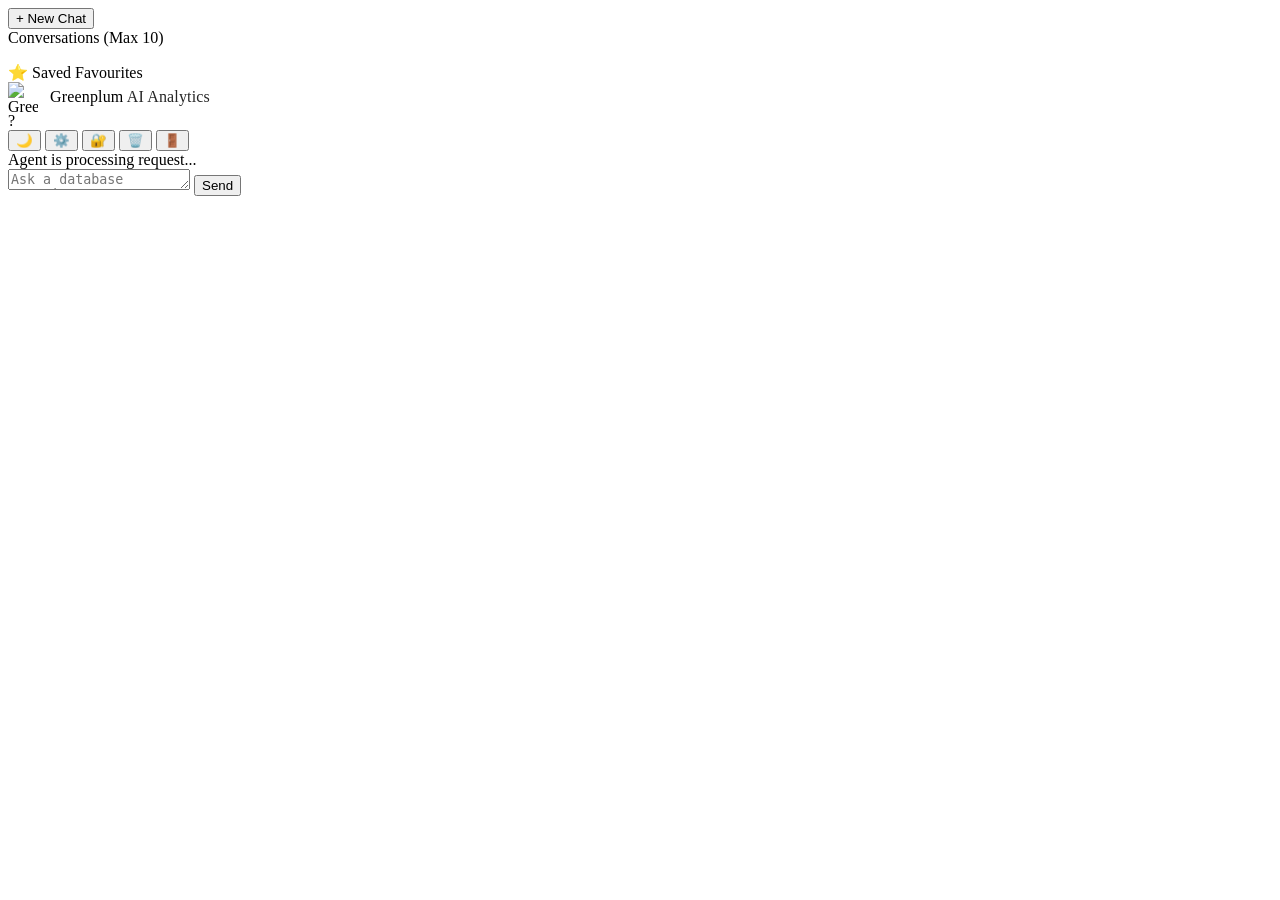
==== src/main/resources/static/index.html @ 998c147e "added BC SSO feature" ====
<!DOCTYPE html>
<html lang="en">
<head>
    <meta charset="UTF-8">
    <meta name="viewport" content="width=device-width, initial-scale=1.0">
    <title>Greenplum Analytics & Reporting</title>

    <script src="https://cdn.jsdelivr.net/npm/marked@9.1.6/marked.min.js"></script>
    <script src="https://cdn.jsdelivr.net/npm/chart.js@4.4.0/dist/chart.umd.min.js"></script>
    <script src="https://cdnjs.cloudflare.com/ajax/libs/html2pdf.js/0.10.1/html2pdf.bundle.min.js"></script>
    <link rel="stylesheet" href="https://cdnjs.cloudflare.com/ajax/libs/highlight.js/11.9.0/styles/github-dark.min.css">
    <script src="https://cdnjs.cloudflare.com/ajax/libs/highlight.js/11.9.0/highlight.min.js"></script>
    <script src="https://cdnjs.cloudflare.com/ajax/libs/dompurify/3.1.6/purify.min.js"></script>

    <link rel="stylesheet" href="/css/style.css?v=58">
</head>
<body>

<div class="app-layout">
    <div class="sidebar" id="sidebar">
        <button class="new-chat-btn" onclick="createNewChat()">+ New Chat</button>
        <div class="chat-list-header">Conversations (Max 10)</div>
        <div class="chat-list" id="chatList"></div>

        <div class="chat-list-header" style="margin-top:16px; display:flex; justify-content:space-between; align-items:center;">
            <span>⭐ Saved Favourites</span>
        </div>
        <div class="chat-list" id="favouritesList" style="max-height:none;"></div>
    </div>

    <div class="chat-container" id="appContainer">
        <div class="header">
            <!-- Left: logo + title + status dots -->
            <div style="display:flex; align-items:center; gap:12px; min-width:0;">
                <img src="/images/logo.svg" alt="Greenplum" style="width:30px; height:30px; flex-shrink:0;" />
                <span style="font-size:1em; letter-spacing:0.01em; white-space:nowrap;">Greenplum <span style="font-weight:400; opacity:0.85;">AI Analytics</span></span>
                <div class="status-container" style="font-size:0.72em;">
                    <span id="headerStatusDot" class="status-dot status-unknown"></span>
                    <span id="headerStatusText" style="max-width:100px; overflow:hidden; text-overflow:ellipsis; white-space:nowrap;"></span>
                    <span id="mcpStatusContainer"></span>
                </div>
                <span id="headerModeBadge" style="display:none; font-size:0.68em; padding:2px 8px; border-radius:10px; background:rgba(255,255,255,0.15); color:rgba(255,255,255,0.85); font-weight:500; white-space:nowrap;"></span>
            </div>
            <!-- Right: user initials + icon action buttons -->
            <div class="header-actions">
                <div class="hdr-user" id="hdrUserSection">
                    <div class="hdr-avatar" id="hdrAvatar" title="">?</div>
                </div>
                <span id="userEmailDisplay" style="display:none;"></span>
                <button class="hdr-btn" id="themeToggleBtn" onclick="toggleTheme()" data-tip="Toggle Mode">🌙</button>
                <button class="hdr-btn" id="settingsBtn" onclick="openSettings()" data-tip="Settings">⚙️</button>
                <button class="hdr-btn" onclick="openAdminModal()" data-tip="Admin Panel">🔐</button>
                <button class="hdr-btn" onclick="deleteAllData()" data-tip="Clear Data">🗑️</button>
                <button class="hdr-btn" onclick="logout()" data-tip="Sign Out">🚪</button>
            </div>
        </div>

        <div class="messages" id="messages"></div>

        <div class="loading-container">
            <span class="loading" id="loading">Agent is processing request...</span>
        </div>

        <div class="input-area">
            <div id="suggestionBox" class="suggestion-box"></div>
            <textarea id="prompt" class="chat-input" placeholder="Ask a database question... (Shift+Enter for new line)" rows="1"></textarea>
            <button class="send-btn" id="sendBtn" onclick="sendPrompt()">Send</button>
            <button class="send-btn" id="cancelBtn" onclick="cancelRequest()" style="display: none; background: #ef4444; border-color: #ef4444;">Cancel</button>
        </div>
    </div>
</div>


<!-- ===================== DELETE CHAT HISTORY & DATA CONFIRMATION ===================== -->
<div class="modal-overlay" id="deleteConfirmModal" style="display: none;">
    <div class="modal-content" style="max-width: 380px;">
        <h3>🗑️ Delete Chat History &amp; Data</h3>
        <p style="font-size:0.9em; color:#374151;">This will permanently delete:</p>
        <ul style="font-size:0.88em; color:#64748b; margin: 8px 0 14px 18px; line-height:1.7;">
            <li>All conversation history (all tabs)</li>
            <li>All AI memory / context</li>
        </ul>
        <p style="font-size:0.88em; color:#374151;">Your account and credentials are not affected — you can start chatting immediately after.</p>
        <div class="modal-actions" style="justify-content: space-between;">
            <button class="btn-cancel" onclick="cancelDeleteAll()">Cancel</button>
            <button class="btn-danger" onclick="confirmDeleteAll()">Yes, Delete All</button>
        </div>
    </div>
</div>

<!-- ===================== SAVE FAVOURITE MODAL ===================== -->
<div class="modal-overlay" id="saveFavModal" style="display: none;">
    <div class="modal-content" style="max-width: 460px;">
        <h3>⭐ Save as Favourite</h3>
        <p style="font-size:0.9em; color:#64748b; margin-bottom:14px;">
            Give this prompt a short label so you can find it quickly in the Saved Favourites list.
        </p>
        <div class="form-group">
            <label>Label</label>
            <input type="text" id="favLabelInput" placeholder="e.g. Weekly Revenue Report" maxlength="80"
                   onkeypress="if(event.key==='Enter') confirmSaveFav()">
        </div>
        <div class="form-group">
            <label>Prompt</label>
            <textarea id="favPromptInput" rows="4"
                      style="padding:8px; border:1px solid #cbd5e1; border-radius:4px; font-family:inherit; font-size:0.9em; resize:vertical; width:100%; box-sizing:border-box;"
                      placeholder="The prompt text…"></textarea>
        </div>
        <div id="saveFavError" class="test-result test-error" style="display:none; margin-bottom:12px;"></div>
        <div class="modal-actions" style="justify-content:space-between;">
            <button class="btn-cancel" onclick="closeSaveFavModal()">Cancel</button>
            <button class="btn-save" onclick="confirmSaveFav()">Save Favourite</button>
        </div>
    </div>
</div>

<!-- ===================== ADMIN MODAL ===================== -->
<div class="modal-overlay" id="adminModal" style="display: none;">
    <div class="modal-content" style="max-width: 720px; width: 92%;">
        <h3>🔐 Admin — Global Pre-Training Prompt</h3>

        <!-- Step 1: PIN auth -->
        <div id="adminAuthSection">
            <p style="font-size:0.9em; color:#64748b; margin-bottom:18px;">
                Enter the admin PIN to view or update the global prompt that applies to <strong>all users</strong>.
            </p>
            <div class="form-group">
                <label>Admin PIN</label>
                <div style="position:relative;">
                    <input type="password" id="adminPinInput" placeholder="Enter admin PIN" maxlength="20"
                           style="padding-right:36px; width:100%; box-sizing:border-box;"
                           onkeypress="if(event.key==='Enter') verifyAdminPin()">
                    <button type="button" onclick="togglePinVisibility()"
                            style="position:absolute; right:6px; top:50%; transform:translateY(-50%); background:none; border:none; cursor:pointer; color:var(--muted-text); font-size:0.95em; padding:2px 4px; line-height:1;"
                            title="Show / hide PIN">👁</button>
                </div>
            </div>
            <div id="adminAuthError" class="test-result test-error" style="display:none; margin-bottom:12px;"></div>
            <div class="modal-actions" style="justify-content:space-between;">
                <button class="btn-cancel" onclick="closeAdminModal()">Cancel</button>
                <button class="btn-save" id="adminAuthBtn" onclick="verifyAdminPin()">Verify &amp; Enter</button>
            </div>
        </div>

        <!-- Step 2: Prompt editor + allowlist (shown after PIN verified) -->
        <div id="adminEditorSection" style="display:none;">
            <p style="font-size:0.9em; color:#64748b; margin-bottom:12px;">
                These instructions are appended to <strong>every chat request for every user</strong>.
                Changes take effect immediately — no restart needed. Leave blank to disable.
            </p>
            <div class="form-group">
                <div style="display:flex; justify-content:space-between; align-items:center; margin-bottom:6px;">
                    <label style="margin:0;">Global Pre-Training Prompt</label>
                    <button id="promptEditBtn" class="btn-cancel" onclick="editGlobalPrompt()" style="display:none; font-size:0.8em; padding:3px 10px;">✏️ Edit</button>
                    <button id="promptSaveBtn" class="btn-save"   onclick="saveGlobalPrompt()" style="display:none; font-size:0.8em; padding:3px 10px;">Save</button>
                </div>
                <textarea id="globalPromptText" rows="7"
                          placeholder="e.g. Always respond in English. Focus only on financial data. Never discuss system internals."
                          style="padding:8px; border:1px solid #cbd5e1; border-radius:4px; font-family:inherit; font-size:0.9em; resize:vertical; width:100%; box-sizing:border-box;"></textarea>
            </div>
            <div id="adminSaveResult" class="test-result" style="display:none; margin-bottom:12px;"></div>

            <!-- Allowlist section -->
            <div id="allowlistSection" style="display:none; border-top:1px solid var(--border-color); padding-top:16px;">
                <p style="font-size:0.9em; color:#64748b; margin-bottom:12px;">
                    <strong>Access Control — Allowed Users</strong><br>
                    Leave empty to allow all authenticated BC users. Add emails to restrict access.
                </p>
                <datalist id="knownUsersList"></datalist>
                <div style="display:flex; gap:8px; margin-bottom:8px;">
                    <input type="text" id="allowlistEmailInput"
                           list="knownUsersList"
                           placeholder="Search by name or email..."
                           autocomplete="off"
                           style="flex:1; padding:7px 10px; border:1px solid #cbd5e1; border-radius:4px; font-size:0.88em; box-sizing:border-box;"
                           oninput="onAllowlistEmailInput()"
                           onkeydown="if(event.key==='Enter'){event.preventDefault();addAllowlistEmail();}"/>
                    <button class="btn-save" onclick="addAllowlistEmail()" style="padding:7px 14px;">Add</button>
                </div>
                <div id="allowlistAddResult" class="test-result" style="display:none; margin-bottom:8px;"></div>
                <div style="margin-bottom:10px;">
                    <button class="btn-cancel" onclick="toggleAllowlistView()" id="allowlistViewBtn" style="font-size:0.82em; padding:5px 12px;">👁 Show User List</button>
                </div>
                <div id="allowlistUserList" style="display:none; margin-bottom:10px;"></div>
                <div id="allowlistSaveResult" class="test-result" style="display:none; margin-bottom:8px;"></div>
            </div>

            <div class="modal-actions" style="justify-content:flex-end; margin-top:8px;">
                <button class="btn-cancel" onclick="closeAdminModal()">Close</button>
            </div>
        </div>
    </div>
</div>

<!-- ===================== SETTINGS ===================== -->
<div class="modal-overlay" id="settingsModal" style="display: none;">
    <div class="modal-content" style="display:flex; flex-direction:column; padding:0; overflow:hidden; max-height:90vh;">

        <!-- Sticky header -->
        <div style="padding:20px 25px 14px; border-bottom:1px solid var(--border-color); flex-shrink:0;">
            <h3 style="margin:0 0 14px; border-bottom:none; padding-bottom:0;">Agent Configuration (Global)</h3>
            <div style="background:var(--sidebar-bg); padding:12px 14px; border-radius:6px; border:1px dashed var(--border-subtle);">
                <div style="display:flex; justify-content:space-between; align-items:center; margin-bottom:6px;">
                    <label style="color:var(--primary-color); font-size:0.95em; margin-bottom:0;">📤 Upload Config File</label>
                    <a href="/sample-credential.txt" download="sample-credential.txt"
                       style="font-size:0.78em; color:var(--primary-color); text-decoration:none; border:1px solid var(--border-subtle); border-radius:4px; padding:2px 8px; background:var(--new-chat-btn-hover);">
                        ⬇ Download Sample
                    </a>
                </div>
                <input type="file" id="configFileUpload" accept=".properties,.txt" onchange="handleConfigUpload(event)" style="border:none; padding:5px 0; background:transparent;">
            </div>
        </div>

        <!-- Scrollable body -->
        <div style="flex:1; overflow-y:auto; padding:18px 25px 14px;">
          <div class="settings-panels">

            <!-- LEFT PANEL: AI Model settings -->
            <div class="settings-panel">
                <div class="settings-panel-title">🤖 AI Model</div>

                <div class="form-group">
                    <label>Provider Engine</label>
                    <select id="provider" onchange="toggleProviderFields()">
                        <option value="ollama" selected>Ollama</option>
                        <option value="openai">OpenAI Compatible (ChatGPT, vLLM, LMStudio)</option>
                        <option value="anthropic">Anthropic (Claude)</option>
                    </select>
                </div>

                <div class="form-group">
                    <label>Model Name</label>
                    <input type="text" id="modelName" placeholder="e.g. qwen2.5:32b">
                    <div id="modelNameHelp" style="font-size:0.8em; color:#64748b; margin-top:-5px;">Select a provider to see format</div>
                </div>

                <div class="form-group" id="baseUrlGroup">
                    <label id="baseUrlLabel">Endpoint / Base URL</label>
                    <input type="text" id="baseUrl">
                    <div id="baseUrlHelp" style="font-size:0.8em; color:#64748b; margin-top:-5px;"></div>
                </div>

                <div class="form-group" id="apiKeyGroup">
                    <label>API Key / Auth</label>
                    <input type="password" id="apiKey">
                    <div id="apiKeyHelp" style="font-size:0.8em; color:#64748b; margin-top:-5px;"></div>
                </div>

                <div class="form-group" style="margin-bottom:0;">
                    <label>System Prompt <span style="font-weight:normal; color:#94a3b8;">(Pre-training)</span></label>
                    <textarea id="systemPrompt" rows="5" placeholder="e.g., You are a strict PostgreSQL DBA. Explain queries clearly." style="padding:8px; border:1px solid #cbd5e1; border-radius:4px; font-family:inherit; font-size:0.9em; resize:vertical;"></textarea>
                    <div style="font-size:0.8em; color:#64748b; margin-top:-5px;">Applied dynamically to all conversations.</div>
                </div>
            </div>

            <!-- RIGHT PANEL: Data Platform settings -->
            <div class="settings-panel">
                <div class="settings-panel-title">🗄️ Data Platform</div>

                <div class="form-group">
                    <label>Mode</label>
                    <select id="activeMode">
                        <option value="greenplum">Greenplum</option>
                        <option value="openmetadata">OpenMetadata</option>
                        <option value="both">Both (Greenplum + OpenMetadata)</option>
                    </select>
                    <div style="font-size:0.8em; color:#64748b; margin-top:-5px;">Which MCP server(s) the agent connects to.</div>
                </div>

                <!-- Greenplum MCP (visible when mode = greenplum or both) -->
                <div id="gpMcpSection" style="display:block; background:var(--sidebar-bg); border:1px solid var(--border-subtle); border-radius:6px; padding:14px 15px; margin-bottom:12px;">
                    <div style="font-size:0.8em; font-weight:700; color:var(--primary-color); margin-bottom:12px; text-transform:uppercase; letter-spacing:0.06em;">🐘 Greenplum MCP</div>
                    <div class="form-group">
                        <label>Server URL</label>
                        <input type="text" id="mcpUrl" placeholder="http://xx.xx.xx.xx:80/mcp">
                    </div>
                    <div class="form-group" style="margin-bottom:0;">
                        <label>Auth Header</label>
                        <input type="password" id="mcpAuth" placeholder="Basic &lt;base64&gt;">
                    </div>
                </div>

                <!-- OpenMetadata MCP (visible when mode = openmetadata or both) -->
                <div id="omMcpSection" style="display:none; background:var(--sidebar-bg); border:1px solid var(--border-subtle); border-radius:6px; padding:14px 15px; margin-bottom:12px;">
                    <div style="font-size:0.8em; font-weight:700; color:var(--primary-color); margin-bottom:12px; text-transform:uppercase; letter-spacing:0.06em;">📂 OpenMetadata MCP</div>
                    <div class="form-group">
                        <label>Server URL</label>
                        <input type="text" id="omMcpUrl" placeholder="http://xx.xx.xx.xx:8585/mcp">
                    </div>
                    <div class="form-group" style="margin-bottom:0;">
                        <label>Auth Header</label>
                        <input type="password" id="omMcpAuth" placeholder="Bearer &lt;jwt-token&gt; or Basic &lt;base64&gt;">
                    </div>
                </div>

                <div id="testResult" class="test-result" style="margin-top:4px;"></div>
            </div>

          </div>
        </div>

        <!-- Sticky footer -->
        <div style="padding:14px 25px 16px; border-top:1px solid var(--border-color); flex-shrink:0; background:var(--modal-bg);">
            <div class="modal-actions" style="margin-top:0;">
                <button type="button" class="btn-test" id="testBtn" onclick="testConnection(true)">Test Connection</button>
                <button type="button" class="btn-cancel" onclick="closeSettings()">Cancel</button>
                <button type="button" class="btn-save" onclick="saveSettings()">Save Settings</button>
            </div>
        </div>

    </div>
</div>

<script src="/js/app.js?v=59"></script>
</body>
</html>
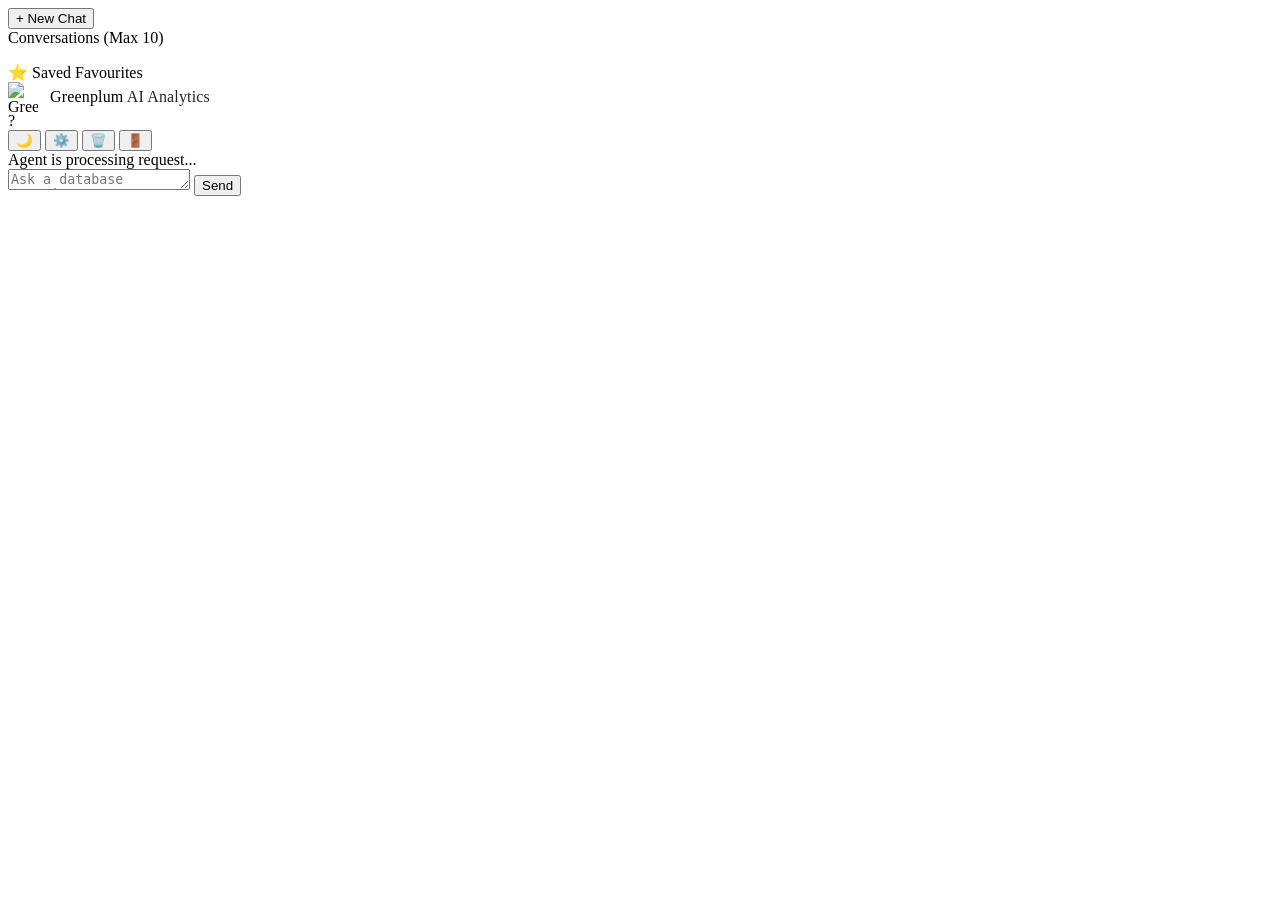
==== commit 2e09df3e: "rbac added" ====
--- a/src/main/resources/static/index.html
+++ b/src/main/resources/static/index.html
@@ -8,11 +8,12 @@
     <script src="https://cdn.jsdelivr.net/npm/marked@9.1.6/marked.min.js"></script>
     <script src="https://cdn.jsdelivr.net/npm/chart.js@4.4.0/dist/chart.umd.min.js"></script>
     <script src="https://cdnjs.cloudflare.com/ajax/libs/html2pdf.js/0.10.1/html2pdf.bundle.min.js"></script>
+    <script src="https://cdn.jsdelivr.net/npm/xlsx@0.18.5/dist/xlsx.full.min.js"></script>
     <link rel="stylesheet" href="https://cdnjs.cloudflare.com/ajax/libs/highlight.js/11.9.0/styles/github-dark.min.css">
     <script src="https://cdnjs.cloudflare.com/ajax/libs/highlight.js/11.9.0/highlight.min.js"></script>
     <script src="https://cdnjs.cloudflare.com/ajax/libs/dompurify/3.1.6/purify.min.js"></script>
 
-    <link rel="stylesheet" href="/css/style.css?v=58">
+    <link rel="stylesheet" href="/css/style.css?v=70">
 </head>
 <body>
 
@@ -35,8 +36,10 @@
                 <img src="/images/logo.svg" alt="Greenplum" style="width:30px; height:30px; flex-shrink:0;" />
                 <span style="font-size:1em; letter-spacing:0.01em; white-space:nowrap;">Greenplum <span style="font-weight:400; opacity:0.85;">AI Analytics</span></span>
                 <div class="status-container" style="font-size:0.72em;">
-                    <span id="headerStatusDot" class="status-dot status-unknown"></span>
-                    <span id="headerStatusText" style="max-width:100px; overflow:hidden; text-overflow:ellipsis; white-space:nowrap;"></span>
+                    <span id="modelIndicator" class="model-indicator">
+                        <span id="headerStatusDot" class="status-dot status-unknown"></span>
+                        <span id="headerStatusText" style="max-width:100px; overflow:hidden; text-overflow:ellipsis; white-space:nowrap;"></span>
+                    </span>
                     <span id="mcpStatusContainer"></span>
                 </div>
                 <span id="headerModeBadge" style="display:none; font-size:0.68em; padding:2px 8px; border-radius:10px; background:rgba(255,255,255,0.15); color:rgba(255,255,255,0.85); font-weight:500; white-space:nowrap;"></span>
@@ -44,12 +47,12 @@
             <!-- Right: user initials + icon action buttons -->
             <div class="header-actions">
                 <div class="hdr-user" id="hdrUserSection">
-                    <div class="hdr-avatar" id="hdrAvatar" title="">?</div>
+                    <div class="hdr-avatar" id="hdrAvatar" title="" onclick="openUserPrefs()" data-tip="My Preferences">?</div>
                 </div>
                 <span id="userEmailDisplay" style="display:none;"></span>
                 <button class="hdr-btn" id="themeToggleBtn" onclick="toggleTheme()" data-tip="Toggle Mode">🌙</button>
                 <button class="hdr-btn" id="settingsBtn" onclick="openSettings()" data-tip="Settings">⚙️</button>
-                <button class="hdr-btn" onclick="openAdminModal()" data-tip="Admin Panel">🔐</button>
+                <button class="hdr-btn" id="adminPanelBtn" onclick="openAdminModal()" data-tip="Admin Panel" style="display:none;">🔐</button>
                 <button class="hdr-btn" onclick="deleteAllData()" data-tip="Clear Data">🗑️</button>
                 <button class="hdr-btn" onclick="logout()" data-tip="Sign Out">🚪</button>
             </div>
@@ -114,15 +117,40 @@
     </div>
 </div>
 
+<!-- ===================== USER PREFERENCES MODAL ===================== -->
+<div class="modal-overlay" id="userPrefsModal" style="display: none;">
+    <div class="modal-content" style="max-width: 560px;">
+        <h3>👤 My Preferences</h3>
+        <p style="font-size:0.88em; color:#64748b; margin-bottom:14px;">
+            Personal instructions applied only to your sessions. These take priority over the admin global prompt.
+            Leave blank to use only the admin global settings.
+        </p>
+        <div class="form-group">
+            <div style="display:flex; justify-content:space-between; align-items:center; margin-bottom:6px;">
+                <label style="margin:0;">Your Preferences</label>
+                <button id="userPrefsEditBtn" class="btn-cancel" onclick="editUserPrefs()" style="font-size:0.8em; padding:3px 10px;">✏️ Edit</button>
+                <button id="userPrefsSaveBtn" class="btn-save"   onclick="saveUserPrefs()" style="display:none; font-size:0.8em; padding:3px 10px;">Save</button>
+            </div>
+            <textarea id="userPrefsInput" rows="9" readonly
+                      style="padding:8px; border:1px solid var(--border-color); border-radius:4px; font-family:inherit; font-size:0.88em; resize:vertical; width:100%; box-sizing:border-box; background:var(--input-bg,#fff); color:var(--text-color,#111); opacity:0.7;"
+                      placeholder="Examples:&#10;• I cover the AMER region — default to AMER unless I specify otherwise&#10;• I work on the Spring Runtime team — focus on Spring product data&#10;• Default to FY25 data unless I specify a different period&#10;• Always include row counts at the bottom of every table&#10;• Format large numbers with commas (e.g. 1,234,567)&#10;• Show amounts in millions rounded to 2 decimal places&#10;• Do not show SQL queries in responses&#10;• Keep answers concise — no more than 3 sentences unless I ask for details&#10;• When showing rankings, always include top 5 and bottom 5"></textarea>
+        </div>
+        <div id="userPrefsSaveStatus" style="display:none; font-size:0.85em; margin:8px 0 4px;"></div>
+        <div class="modal-actions" style="justify-content:flex-end; margin-top:14px;">
+            <button class="btn-cancel" onclick="closeUserPrefs()">Close</button>
+        </div>
+    </div>
+</div>
+
 <!-- ===================== ADMIN MODAL ===================== -->
 <div class="modal-overlay" id="adminModal" style="display: none;">
     <div class="modal-content" style="max-width: 720px; width: 92%;">
-        <h3>🔐 Admin — Global Pre-Training Prompt</h3>
+        <h3>🔐 Admin Panel</h3>
 
         <!-- Step 1: PIN auth -->
         <div id="adminAuthSection">
             <p style="font-size:0.9em; color:#64748b; margin-bottom:18px;">
-                Enter the admin PIN to view or update the global prompt that applies to <strong>all users</strong>.
+                Enter the admin PIN to manage the global prompt, access control, and user roles.
             </p>
             <div class="form-group">
                 <label>Admin PIN</label>
@@ -142,39 +170,64 @@
             </div>
         </div>
 
-        <!-- Step 2: Prompt editor + allowlist (shown after PIN verified) -->
+        <!-- Step 2: Tabbed editor (shown after PIN verified) -->
         <div id="adminEditorSection" style="display:none;">
-            <p style="font-size:0.9em; color:#64748b; margin-bottom:12px;">
-                These instructions are appended to <strong>every chat request for every user</strong>.
-                Changes take effect immediately — no restart needed. Leave blank to disable.
-            </p>
-            <div class="form-group">
-                <div style="display:flex; justify-content:space-between; align-items:center; margin-bottom:6px;">
-                    <label style="margin:0;">Global Pre-Training Prompt</label>
-                    <button id="promptEditBtn" class="btn-cancel" onclick="editGlobalPrompt()" style="display:none; font-size:0.8em; padding:3px 10px;">✏️ Edit</button>
-                    <button id="promptSaveBtn" class="btn-save"   onclick="saveGlobalPrompt()" style="display:none; font-size:0.8em; padding:3px 10px;">Save</button>
-                </div>
-                <textarea id="globalPromptText" rows="7"
-                          placeholder="e.g. Always respond in English. Focus only on financial data. Never discuss system internals."
-                          style="padding:8px; border:1px solid #cbd5e1; border-radius:4px; font-family:inherit; font-size:0.9em; resize:vertical; width:100%; box-sizing:border-box;"></textarea>
-            </div>
-            <div id="adminSaveResult" class="test-result" style="display:none; margin-bottom:12px;"></div>
-
-            <!-- Allowlist section -->
-            <div id="allowlistSection" style="display:none; border-top:1px solid var(--border-color); padding-top:16px;">
+
+            <!-- Tab bar -->
+            <div style="display:flex; gap:0; margin-bottom:16px; border-bottom:2px solid var(--border-subtle);">
+                <button id="adminTabPrompt" onclick="switchAdminTab('Prompt')"
+                        style="background:none; border:none; border-bottom:2px solid var(--primary-color); color:var(--primary-color); font-weight:600; padding:7px 16px; cursor:pointer; font-size:0.88em; margin-bottom:-2px; transition:all 0.15s;">
+                    Global Prompt
+                </button>
+                <button id="adminTabAccess" onclick="switchAdminTab('Access')"
+                        style="background:none; border:none; border-bottom:2px solid transparent; color:var(--muted-text); font-weight:normal; padding:7px 16px; cursor:pointer; font-size:0.88em; margin-bottom:-2px; transition:all 0.15s;">
+                    Access Control
+                </button>
+                <button id="adminTabRoles" onclick="switchAdminTab('Roles')"
+                        style="background:none; border:none; border-bottom:2px solid transparent; color:var(--muted-text); font-weight:normal; padding:7px 16px; cursor:pointer; font-size:0.88em; margin-bottom:-2px; transition:all 0.15s;">
+                    Roles
+                </button>
+            </div>
+
+            <!-- Panel: Global Prompt -->
+            <div id="adminPanelPrompt">
                 <p style="font-size:0.9em; color:#64748b; margin-bottom:12px;">
-                    <strong>Access Control — Allowed Users</strong><br>
-                    Leave empty to allow all authenticated BC users. Add emails to restrict access.
+                    These instructions are appended to <strong>every chat request for every user</strong>.
+                    Use role-definition blocks at the top to enforce data boundaries per role.
+                    Changes take effect immediately — no restart needed.
+                </p>
+                <div class="form-group">
+                    <div style="display:flex; justify-content:space-between; align-items:center; margin-bottom:6px;">
+                        <label style="margin:0;">Global Pre-Training Prompt</label>
+                        <button id="promptEditBtn" class="btn-cancel" onclick="editGlobalPrompt()" style="display:none; font-size:0.8em; padding:3px 10px;">✏️ Edit</button>
+                        <button id="promptSaveBtn" class="btn-save"   onclick="saveGlobalPrompt()" style="display:none; font-size:0.8em; padding:3px 10px;">Save</button>
+                    </div>
+                    <textarea id="globalPromptText" rows="8"
+                              placeholder="e.g. Always respond in English. Focus only on financial data. Never discuss system internals."
+                              style="padding:8px; border:1px solid #cbd5e1; border-radius:4px; font-family:inherit; font-size:0.9em; resize:vertical; width:100%; box-sizing:border-box;"></textarea>
+                </div>
+                <div id="adminSaveResult" class="test-result" style="display:none; margin-bottom:12px;"></div>
+            </div>
+
+            <!-- Panel: Access Control -->
+            <div id="adminPanelAccess" style="display:none;">
+                <p style="font-size:0.9em; color:#64748b; margin-bottom:12px;">
+                    <strong>Allowed Users</strong> — leave empty to allow all authenticated BC users.
+                    Each added user must be assigned a role.
                 </p>
                 <datalist id="knownUsersList"></datalist>
-                <div style="display:flex; gap:8px; margin-bottom:8px;">
+                <div style="display:flex; gap:8px; margin-bottom:8px; flex-wrap:wrap;">
                     <input type="text" id="allowlistEmailInput"
                            list="knownUsersList"
                            placeholder="Search by name or email..."
                            autocomplete="off"
-                           style="flex:1; padding:7px 10px; border:1px solid #cbd5e1; border-radius:4px; font-size:0.88em; box-sizing:border-box;"
+                           style="flex:2; min-width:160px; padding:7px 10px; border:1px solid #cbd5e1; border-radius:4px; font-size:0.88em; box-sizing:border-box;"
                            oninput="onAllowlistEmailInput()"
                            onkeydown="if(event.key==='Enter'){event.preventDefault();addAllowlistEmail();}"/>
+                    <select id="allowlistRoleSelect"
+                            style="flex:1; min-width:130px; padding:7px 8px; border:1px solid #cbd5e1; border-radius:4px; font-size:0.85em; box-sizing:border-box; background:var(--surface-bg,#fff); color:var(--text-color,#111);">
+                        <option value="">— select role —</option>
+                    </select>
                     <button class="btn-save" onclick="addAllowlistEmail()" style="padding:7px 14px;">Add</button>
                 </div>
                 <div id="allowlistAddResult" class="test-result" style="display:none; margin-bottom:8px;"></div>
@@ -185,7 +238,35 @@
                 <div id="allowlistSaveResult" class="test-result" style="display:none; margin-bottom:8px;"></div>
             </div>
 
-            <div class="modal-actions" style="justify-content:flex-end; margin-top:8px;">
+            <!-- Panel: Roles -->
+            <div id="adminPanelRoles" style="display:none;">
+                <p style="font-size:0.9em; color:#64748b; margin-bottom:12px;">
+                    Create named roles. Define each role's data boundaries in the <strong>Global Prompt</strong> tab.
+                    <strong>ADMIN</strong> is the only pre-built role — it cannot be deleted and grants full access.
+                </p>
+                <!-- Create role -->
+                <div style="display:flex; gap:8px; margin-bottom:10px;">
+                    <input type="text" id="newRoleInput"
+                           placeholder="e.g. AMER_ANALYST"
+                           maxlength="40"
+                           style="flex:1; padding:7px 10px; border:1px solid #cbd5e1; border-radius:4px; font-size:0.88em; box-sizing:border-box;"
+                           oninput="this.value=this.value.toUpperCase().replace(/[^A-Z0-9_]/g,'')"
+                           onkeydown="if(event.key==='Enter'){event.preventDefault();addRole();}"/>
+                    <button class="btn-save" onclick="addRole()" style="padding:7px 14px;">+ Add Role</button>
+                </div>
+                <div id="rolesListEl" style="margin-bottom:12px; display:flex; flex-wrap:wrap; gap:6px; min-height:28px;"></div>
+                <div id="rolesActionResult" class="test-result" style="display:none; margin-bottom:10px;"></div>
+                <!-- User role assignments -->
+                <div style="border-top:1px solid var(--border-color); padding-top:14px;">
+                    <div style="display:flex; justify-content:space-between; align-items:center; margin-bottom:8px;">
+                        <strong style="font-size:0.9em;">User Role Assignments</strong>
+                        <button class="btn-cancel" onclick="loadUserRoleAssignments()" style="font-size:0.8em; padding:3px 10px;">↻ Refresh</button>
+                    </div>
+                    <div id="userRoleAssignments" style="max-height:240px; overflow-y:auto;"></div>
+                </div>
+            </div>
+
+            <div class="modal-actions" style="justify-content:flex-end; margin-top:14px;">
                 <button class="btn-cancel" onclick="closeAdminModal()">Close</button>
             </div>
         </div>
@@ -311,6 +392,6 @@
     </div>
 </div>
 
-<script src="/js/app.js?v=59"></script>
+<script src="/js/app.js?v=70"></script>
 </body>
 </html>
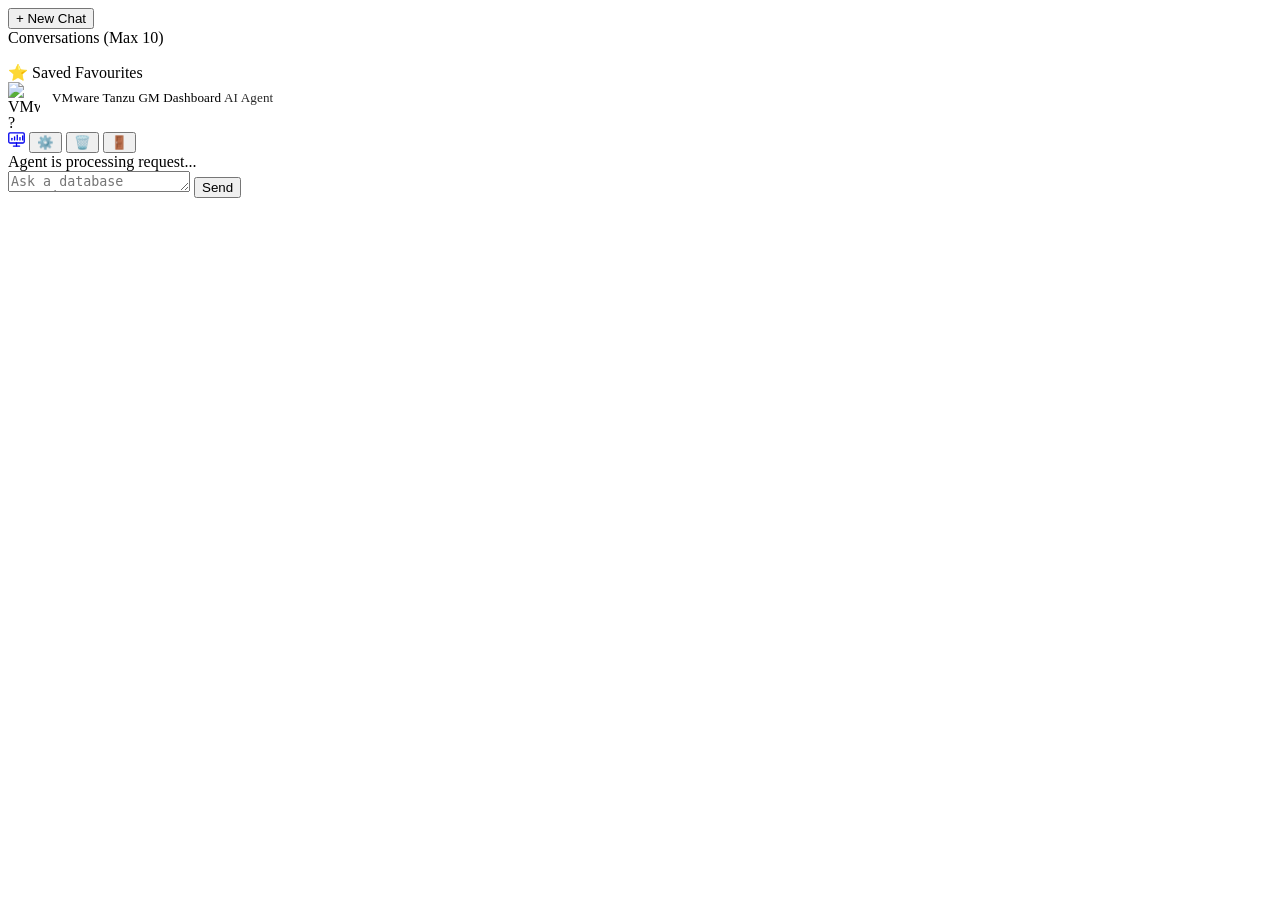
==== commit dc7582bd: "New UI changes as per GM Dashboard" ====
--- a/src/main/resources/static/index.html
+++ b/src/main/resources/static/index.html
@@ -3,17 +3,19 @@
 <head>
     <meta charset="UTF-8">
     <meta name="viewport" content="width=device-width, initial-scale=1.0">
-    <title>Greenplum Analytics & Reporting</title>
+    <title>VMware Tanzu GM Dashboard AI Agent</title>
 
     <script src="https://cdn.jsdelivr.net/npm/marked@9.1.6/marked.min.js"></script>
     <script src="https://cdn.jsdelivr.net/npm/chart.js@4.4.0/dist/chart.umd.min.js"></script>
+    <script src="https://cdnjs.cloudflare.com/ajax/libs/html2canvas/1.4.1/html2canvas.min.js"></script>
+    <script src="https://cdnjs.cloudflare.com/ajax/libs/jspdf/2.5.1/jspdf.umd.min.js"></script>
     <script src="https://cdnjs.cloudflare.com/ajax/libs/html2pdf.js/0.10.1/html2pdf.bundle.min.js"></script>
     <script src="https://cdn.jsdelivr.net/npm/xlsx@0.18.5/dist/xlsx.full.min.js"></script>
-    <link rel="stylesheet" href="https://cdnjs.cloudflare.com/ajax/libs/highlight.js/11.9.0/styles/github-dark.min.css">
+    <link rel="stylesheet" href="https://cdnjs.cloudflare.com/ajax/libs/highlight.js/11.9.0/styles/github.min.css">
     <script src="https://cdnjs.cloudflare.com/ajax/libs/highlight.js/11.9.0/highlight.min.js"></script>
     <script src="https://cdnjs.cloudflare.com/ajax/libs/dompurify/3.1.6/purify.min.js"></script>
 
-    <link rel="stylesheet" href="/css/style.css?v=70">
+    <link rel="stylesheet" href="/css/style.css?v=76">
 </head>
 <body>
 
@@ -33,8 +35,8 @@
         <div class="header">
             <!-- Left: logo + title + status dots -->
             <div style="display:flex; align-items:center; gap:12px; min-width:0;">
-                <img src="/images/logo.svg" alt="Greenplum" style="width:30px; height:30px; flex-shrink:0;" />
-                <span style="font-size:1em; letter-spacing:0.01em; white-space:nowrap;">Greenplum <span style="font-weight:400; opacity:0.85;">AI Analytics</span></span>
+                <img src="/images/logo.png" alt="VMware Tanzu" style="width:32px; height:32px; flex-shrink:0; mix-blend-mode:multiply;" />
+                <span style="font-size:0.82em; letter-spacing:0.01em; white-space:nowrap;">VMware Tanzu GM Dashboard <span style="font-weight:400; opacity:0.85;">AI Agent</span></span>
                 <div class="status-container" style="font-size:0.72em;">
                     <span id="modelIndicator" class="model-indicator">
                         <span id="headerStatusDot" class="status-dot status-unknown"></span>
@@ -42,7 +44,7 @@
                     </span>
                     <span id="mcpStatusContainer"></span>
                 </div>
-                <span id="headerModeBadge" style="display:none; font-size:0.68em; padding:2px 8px; border-radius:10px; background:rgba(255,255,255,0.15); color:rgba(255,255,255,0.85); font-weight:500; white-space:nowrap;"></span>
+                <span id="headerModeBadge" style="display:none; font-size:0.68em; padding:2px 8px; border-radius:10px; background:var(--ai-bubble-bg); color:var(--primary-color); font-weight:500; white-space:nowrap;"></span>
             </div>
             <!-- Right: user initials + icon action buttons -->
             <div class="header-actions">
@@ -50,7 +52,7 @@
                     <div class="hdr-avatar" id="hdrAvatar" title="" onclick="openUserPrefs()" data-tip="My Preferences">?</div>
                 </div>
                 <span id="userEmailDisplay" style="display:none;"></span>
-                <button class="hdr-btn" id="themeToggleBtn" onclick="toggleTheme()" data-tip="Toggle Mode">🌙</button>
+                <a href="https://datastudio.google.com/reporting/c1a793a3-d7c9-48c3-a2fc-de5f2d4ceb48/page/p_rgrpjdmzid" target="_blank" rel="noopener" class="hdr-btn" data-tip="GM Dashboard" style="text-decoration:none;"><svg width="17" height="15" viewBox="0 0 22 19" fill="none" stroke="currentColor" stroke-width="1.7" stroke-linecap="round" stroke-linejoin="round" xmlns="http://www.w3.org/2000/svg"><rect x="1" y="1" width="20" height="13" rx="1.5"/><line x1="11" y1="14" x2="11" y2="18"/><line x1="7" y1="18" x2="15" y2="18"/><line x1="5" y1="10" x2="5" y2="8"/><line x1="8.5" y1="10" x2="8.5" y2="6"/><line x1="12" y1="10" x2="12" y2="4"/><line x1="15.5" y1="10" x2="15.5" y2="7"/><line x1="19" y1="10" x2="19" y2="5"/></svg></a>
                 <button class="hdr-btn" id="settingsBtn" onclick="openSettings()" data-tip="Settings">⚙️</button>
                 <button class="hdr-btn" id="adminPanelBtn" onclick="openAdminModal()" data-tip="Admin Panel" style="display:none;">🔐</button>
                 <button class="hdr-btn" onclick="deleteAllData()" data-tip="Clear Data">🗑️</button>
@@ -70,6 +72,7 @@
             <button class="send-btn" id="sendBtn" onclick="sendPrompt()">Send</button>
             <button class="send-btn" id="cancelBtn" onclick="cancelRequest()" style="display: none; background: #ef4444; border-color: #ef4444;">Cancel</button>
         </div>
+        <div id="dataAsOfNote" style="display:none; text-align:right; font-size:0.75em; color:var(--text-color); padding:2px 16px 6px; font-weight:600;"></div>
     </div>
 </div>
 
@@ -187,10 +190,30 @@
                         style="background:none; border:none; border-bottom:2px solid transparent; color:var(--muted-text); font-weight:normal; padding:7px 16px; cursor:pointer; font-size:0.88em; margin-bottom:-2px; transition:all 0.15s;">
                     Roles
                 </button>
+                <button id="adminTabAudit" onclick="switchAdminTab('Audit')"
+                        style="display:none; background:none; border:none; border-bottom:2px solid transparent; color:var(--muted-text); font-weight:normal; padding:7px 16px; cursor:pointer; font-size:0.88em; margin-bottom:-2px; transition:all 0.15s;">
+                    Audit Log
+                </button>
+                <button id="adminTabUsage" onclick="switchAdminTab('Usage')"
+                        style="display:none; background:none; border:none; border-bottom:2px solid transparent; color:var(--muted-text); font-weight:normal; padding:7px 16px; cursor:pointer; font-size:0.88em; margin-bottom:-2px; transition:all 0.15s;">
+                    Usage
+                </button>
             </div>
 
             <!-- Panel: Global Prompt -->
             <div id="adminPanelPrompt">
+                <!-- Data as of label -->
+                <div class="form-group" style="margin-bottom:14px;">
+                    <div style="display:flex; justify-content:space-between; align-items:center; margin-bottom:6px;">
+                        <label style="margin:0;">Data As Of</label>
+                        <button class="btn-save" onclick="saveDataAsOf()" style="font-size:0.8em; padding:3px 10px;">Save</button>
+                    </div>
+                    <input type="text" id="dataAsOfInput"
+                           placeholder="e.g. Data as of EOQ FY26 Q3 (2026-08-02)"
+                           style="padding:8px; border:1px solid #cbd5e1; border-radius:4px; font-size:0.9em; width:100%; box-sizing:border-box;" />
+                    <div id="dataAsOfResult" class="test-result" style="display:none; margin-top:6px;"></div>
+                </div>
+
                 <p style="font-size:0.9em; color:#64748b; margin-bottom:12px;">
                     These instructions are appended to <strong>every chat request for every user</strong>.
                     Use role-definition blocks at the top to enforce data boundaries per role.
@@ -266,6 +289,141 @@
                 </div>
             </div>
 
+            <!-- Panel: Audit Log (permanent admins only) -->
+            <div id="adminPanelAudit" style="display:none;">
+                <p style="font-size:0.9em; color:#64748b; margin-bottom:12px;">
+                    Server-side events only: <strong>LOGIN</strong>, <strong>LOGOUT</strong>, <strong>QUERY</strong>.
+                    Records older than 30 days are purged automatically.
+                </p>
+                <!-- Active Users -->
+                <div style="margin-bottom:14px; padding:10px 12px; border:1px solid var(--border-subtle); border-radius:6px; background:var(--sidebar-bg);">
+                    <div style="display:flex; align-items:center; justify-content:space-between; margin-bottom:8px;">
+                        <span style="font-size:0.85em; font-weight:600; color:var(--text-color);">
+                            Active Users <span id="activeUsersBadge" style="margin-left:6px; padding:1px 8px; border-radius:10px; font-size:0.8em; background:#dcfce7; color:#16a34a;">0</span>
+                        </span>
+                        <span style="display:flex; align-items:center; gap:6px;">
+                            <label style="font-size:0.78em; color:var(--muted-text);">Window</label>
+                            <select id="activeUsersWindow" onchange="loadActiveUsers()"
+                                    style="padding:2px 6px; border:1px solid #cbd5e1; border-radius:4px; font-size:0.78em; background:var(--surface-bg,#fff); color:var(--text-color);">
+                                <option value="15">15 min</option>
+                                <option value="30" selected>30 min</option>
+                                <option value="60">1 hour</option>
+                                <option value="240">4 hours</option>
+                            </select>
+                            <button class="btn-cancel" onclick="loadActiveUsers()" style="padding:2px 8px; font-size:0.78em;">Refresh</button>
+                        </span>
+                    </div>
+                    <div id="activeUsersList" style="font-size:0.82em; color:var(--muted-text);">Loading…</div>
+                </div>
+                <!-- Filters -->
+                <div style="display:flex; gap:8px; align-items:center; flex-wrap:wrap; margin-bottom:12px;">
+                    <label style="font-size:0.85em; color:var(--muted-text); white-space:nowrap;">From</label>
+                    <input type="date" id="auditFrom"
+                           style="padding:5px 8px; border:1px solid #cbd5e1; border-radius:4px; font-size:0.85em; background:var(--surface-bg,#fff); color:var(--text-color,#111);">
+                    <label style="font-size:0.85em; color:var(--muted-text); white-space:nowrap;">To</label>
+                    <input type="date" id="auditTo"
+                           style="padding:5px 8px; border:1px solid #cbd5e1; border-radius:4px; font-size:0.85em; background:var(--surface-bg,#fff); color:var(--text-color,#111);">
+                    <input type="text" id="auditEmail" placeholder="Search by email..."
+                           style="padding:5px 8px; border:1px solid #cbd5e1; border-radius:4px; font-size:0.85em; background:var(--surface-bg,#fff); color:var(--text-color,#111); min-width:180px;"
+                           onkeydown="if(event.key==='Enter') loadAuditLog(0);">
+                    <button class="btn-save" onclick="loadAuditLog(0)" style="padding:5px 14px; font-size:0.85em;">Apply</button>
+                    <button class="btn-cancel" onclick="resetAuditFilter()" style="padding:5px 10px; font-size:0.85em;">Reset</button>
+                </div>
+                <!-- Table -->
+                <div style="overflow-x:auto; max-height:280px; overflow-y:auto; border:1px solid var(--border-subtle); border-radius:4px;">
+                    <table style="width:100%; border-collapse:collapse; font-size:0.85em;">
+                        <thead>
+                            <tr style="background:var(--sidebar-bg); position:sticky; top:0;">
+                                <th onclick="sortAuditBy('ts')"    style="padding:8px 10px; text-align:left; font-weight:600; border-bottom:1px solid var(--border-subtle); white-space:nowrap; cursor:pointer; user-select:none;">Timestamp <span id="auditSort_ts"></span></th>
+                                <th onclick="sortAuditBy('email')" style="padding:8px 10px; text-align:left; font-weight:600; border-bottom:1px solid var(--border-subtle); cursor:pointer; user-select:none;">Email <span id="auditSort_email"></span></th>
+                                <th onclick="sortAuditBy('action')" style="padding:8px 10px; text-align:left; font-weight:600; border-bottom:1px solid var(--border-subtle); cursor:pointer; user-select:none;">Action <span id="auditSort_action"></span></th>
+                            </tr>
+                        </thead>
+                        <tbody id="auditTableBody">
+                            <tr><td colspan="3" style="padding:16px; text-align:center; color:var(--muted-text);">Loading…</td></tr>
+                        </tbody>
+                    </table>
+                </div>
+                <!-- Pagination -->
+                <div style="display:flex; align-items:center; justify-content:space-between; margin-top:10px; font-size:0.83em;">
+                    <button class="btn-cancel" id="auditPrevBtn" onclick="auditChangePage(-1)" style="padding:4px 12px;" disabled>&#8592; Prev</button>
+                    <span id="auditPageInfo" style="color:var(--muted-text);">—</span>
+                    <button class="btn-cancel" id="auditNextBtn" onclick="auditChangePage(1)"  style="padding:4px 12px;" disabled>Next &#8594;</button>
+                </div>
+            </div>
+
+            <!-- Panel: Model Usage (permanent admins only) -->
+            <div id="adminPanelUsage" style="display:none;">
+
+                <!-- Styled analytics card -->
+                <div style="background:linear-gradient(150deg,#eef2ff 0%,#f5f3ff 60%,#ecfdf5 100%); border:1px solid #c7d2fe; border-radius:14px; padding:16px 18px 12px;">
+
+                    <!-- Header row -->
+                    <div style="display:flex; align-items:center; justify-content:space-between; margin-bottom:14px; flex-wrap:wrap; gap:8px;">
+                        <div>
+                            <div style="font-weight:700; font-size:0.95em; color:#3730a3; letter-spacing:-0.01em;">Model Usage Analytics</div>
+                            <div style="font-size:0.77em; color:#6366f1; margin-top:2px;">Token consumption &amp; call volume · last <span id="usageDaysLabel">7</span> days · max 60 days retained</div>
+                        </div>
+                        <div style="display:flex; align-items:center; gap:8px;">
+                            <select id="usageDays" onchange="loadUsageTab()" style="font-size:0.82em; padding:4px 10px; border-radius:8px; border:1px solid #a5b4fc; background:#fff; color:#3730a3; cursor:pointer;">
+                                <option value="7"  selected>Last 7 days</option>
+                                <option value="14">Last 14 days</option>
+                                <option value="30">Last 30 days</option>
+                                <option value="60">Last 60 days</option>
+                            </select>
+                            <button onclick="loadUsageTab()" style="padding:4px 14px; font-size:0.82em; border-radius:8px; border:1px solid #a5b4fc; background:#6366f1; color:#fff; cursor:pointer;">Refresh</button>
+                        </div>
+                    </div>
+
+                    <span id="usageNoData" style="display:none; font-size:0.83em; color:#6366f1;">No usage data yet — tracking starts once a user sends a message.</span>
+
+                    <!-- Two charts side by side -->
+                    <div style="display:grid; grid-template-columns:1fr 1fr; gap:12px;">
+
+                        <!-- Token chart card -->
+                        <div style="background:#fff; border-radius:10px; padding:14px 14px 10px; box-shadow:0 2px 8px rgba(99,102,241,0.10);">
+                            <div style="font-size:0.78em; font-weight:700; color:#4338ca; margin-bottom:2px;">Token Usage</div>
+                            <div style="font-size:0.72em; color:#818cf8; margin-bottom:10px;">Input (blue) &amp; Output (violet) tokens per day</div>
+                            <div style="position:relative; height:180px;">
+                                <canvas id="usageChartTokens"></canvas>
+                            </div>
+                        </div>
+
+                        <!-- Calls chart card -->
+                        <div style="background:#fff; border-radius:10px; padding:14px 14px 10px; box-shadow:0 2px 8px rgba(16,185,129,0.10);">
+                            <div style="font-size:0.78em; font-weight:700; color:#065f46; margin-bottom:2px;">Daily Calls</div>
+                            <div style="font-size:0.72em; color:#34d399; margin-bottom:10px;">Number of LLM calls made per day</div>
+                            <div style="position:relative; height:180px;">
+                                <canvas id="usageChartCalls"></canvas>
+                            </div>
+                        </div>
+                    </div>
+
+                    <p style="font-size:0.72em; color:#818cf8; text-align:center; margin:10px 0 0;">
+                        Hover bars for exact values &nbsp;·&nbsp; Hover line points for call count
+                    </p>
+                </div>
+
+                <!-- Raw data table -->
+                <div style="overflow-x:auto; max-height:180px; overflow-y:auto; margin-top:12px;">
+                    <table style="width:100%; border-collapse:collapse; font-size:0.83em;">
+                        <thead style="position:sticky; top:0; z-index:1;">
+                            <tr style="background:#eef2ff;">
+                                <th style="padding:7px 10px; text-align:left; font-weight:600; border-bottom:1px solid #c7d2fe; white-space:nowrap; color:#3730a3;">Date</th>
+                                <th style="padding:7px 10px; text-align:left; font-weight:600; border-bottom:1px solid #c7d2fe; color:#3730a3;">Model</th>
+                                <th style="padding:7px 10px; text-align:right; font-weight:600; border-bottom:1px solid #c7d2fe; color:#3730a3;">Calls</th>
+                                <th style="padding:7px 10px; text-align:right; font-weight:600; border-bottom:1px solid #c7d2fe; color:#3730a3;">Input tokens</th>
+                                <th style="padding:7px 10px; text-align:right; font-weight:600; border-bottom:1px solid #c7d2fe; color:#3730a3;">Output tokens</th>
+                                <th style="padding:7px 10px; text-align:right; font-weight:600; border-bottom:1px solid #c7d2fe; color:#3730a3;">Total tokens</th>
+                            </tr>
+                        </thead>
+                        <tbody id="usageTableBody">
+                            <tr><td colspan="6" style="padding:16px; text-align:center; color:#6366f1;">Loading…</td></tr>
+                        </tbody>
+                    </table>
+                </div>
+            </div>
+
             <div class="modal-actions" style="justify-content:flex-end; margin-top:14px;">
                 <button class="btn-cancel" onclick="closeAdminModal()">Close</button>
             </div>
